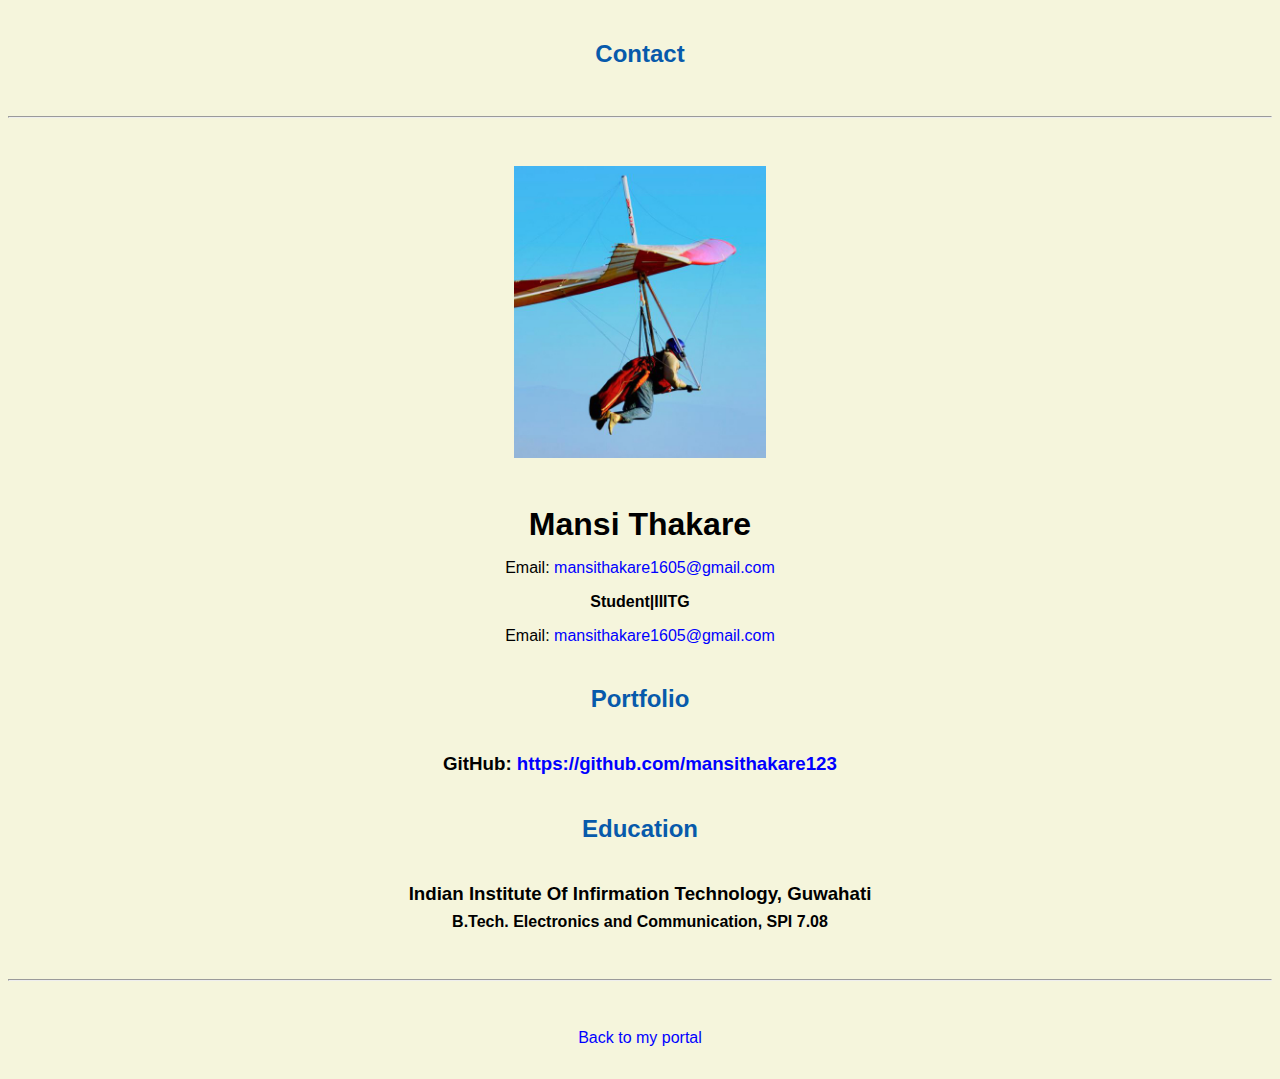
==== contact.html @ 2466fb6b ""Updated index.html with new header, navigation, and content layout, and reformatted existing conten" ====
<h2>Contact</h2>
<!doctype html>

<!-- this is a comment for human! -->

<html lang="en">

<header>
    <title>Mansi's Resume</title>
    <link rel="stylesheet" href="css/master.css">
    <link rel="FaviconIcon" href="favicon.ico" type="image/x-icon">
    <link rel="shortcutIcon" href="favicon.ico" type="image/x-icon">
    <meta name="veiwport" content="width =device-width, initial-scale=1, shrink-to-fit=no">
    <meta name="name" contrent="Mansi's Portal">
    <meta name="robots" content="noindex,nofollow">
</header>

<body>
    <hr>

    <img src="images/headshot.jpg" alt="Mansi's headshot" width="20%">
    <h1>Mansi Thakare</h1>
    <p>Email: <a href="mailto : mansithakare1605@gmail.com" target="_blank">mansithakare1605@gmail.com</a></p>

    <h4>Student|IIITG</h4>

    <p>Email: <a href="mailto:mansithakare1605@gmail.com" target="_blank">mansithakare1605@gmail.com</a></p>
    <!-- don't post physical address, personal phone number or other personal information on the web! -->

    <h2>Portfolio</h2>
    <h3>GitHub: <a href="https://github.com/mansithakare123" target="_blank">https://github.com/mansithakare123</a></h3>

    <h2>Education</h2>

    <h3>Indian Institute Of Infirmation Technology, Guwahati</h3>
    <h4>B.Tech. Electronics and Communication, SPI 7.08</h4>




</body>

<footer>
    <hr>
    <p><a href="index.html">Back to my portal</a>
        <p>
</footer>

</html>
---- css/master.css ----
/* Cascading stylesheet for the website */

/* Text inside these asterisks and slashes are comments for human */

  a {
    color:blue;/* set the text color to blue here */
    text-decoration: none; /* This means we do not want hyperlinks to be underlined */
  }

  a:hover {
    color: red;
    /* set the text color to red here */
    text-decoration: none; /* This means we do not want hyperlinks to be underlined */
  }

  body {
    /* set the background color here */
    background-color: beige;
    color:black;

    /* set the text color to black here */
    /* set the font here */
    font-family: Arial, Helvetica, sans-serif;
    text-align: center;
    /* set the text alignment here */
   }

  footer {
    margin-top: 2rem;
    margin-bottom: 2rem;
  }

  h1 {
    margin-bottom: 0.5rem;
    margin-top: 3rem;
   }

  h2 {
    margin-bottom: 2.5rem;
    margin-top: 2.5rem;
    color:#075AAB;
    /* set the text color of to #075AAB here */
    /* set both the bottom margin and top margin to 2.5rem here */
   }

  h3 {
    margin-bottom: 0;
    margin-top: 2rem;
  }

  h4 {
    margin-bottom: 1rem;
    margin-top: 0.5rem;
  }

  h5 {
    margin-top: 0.5rem;
  }

  hr {
    margin-bottom: 3rem;
    margin-top: 3rem;
  }

  /* this controls how the bullet points in the resume page looks */
  ul {
    display: table;
    margin: 0 auto;
    text-align: left;
  }
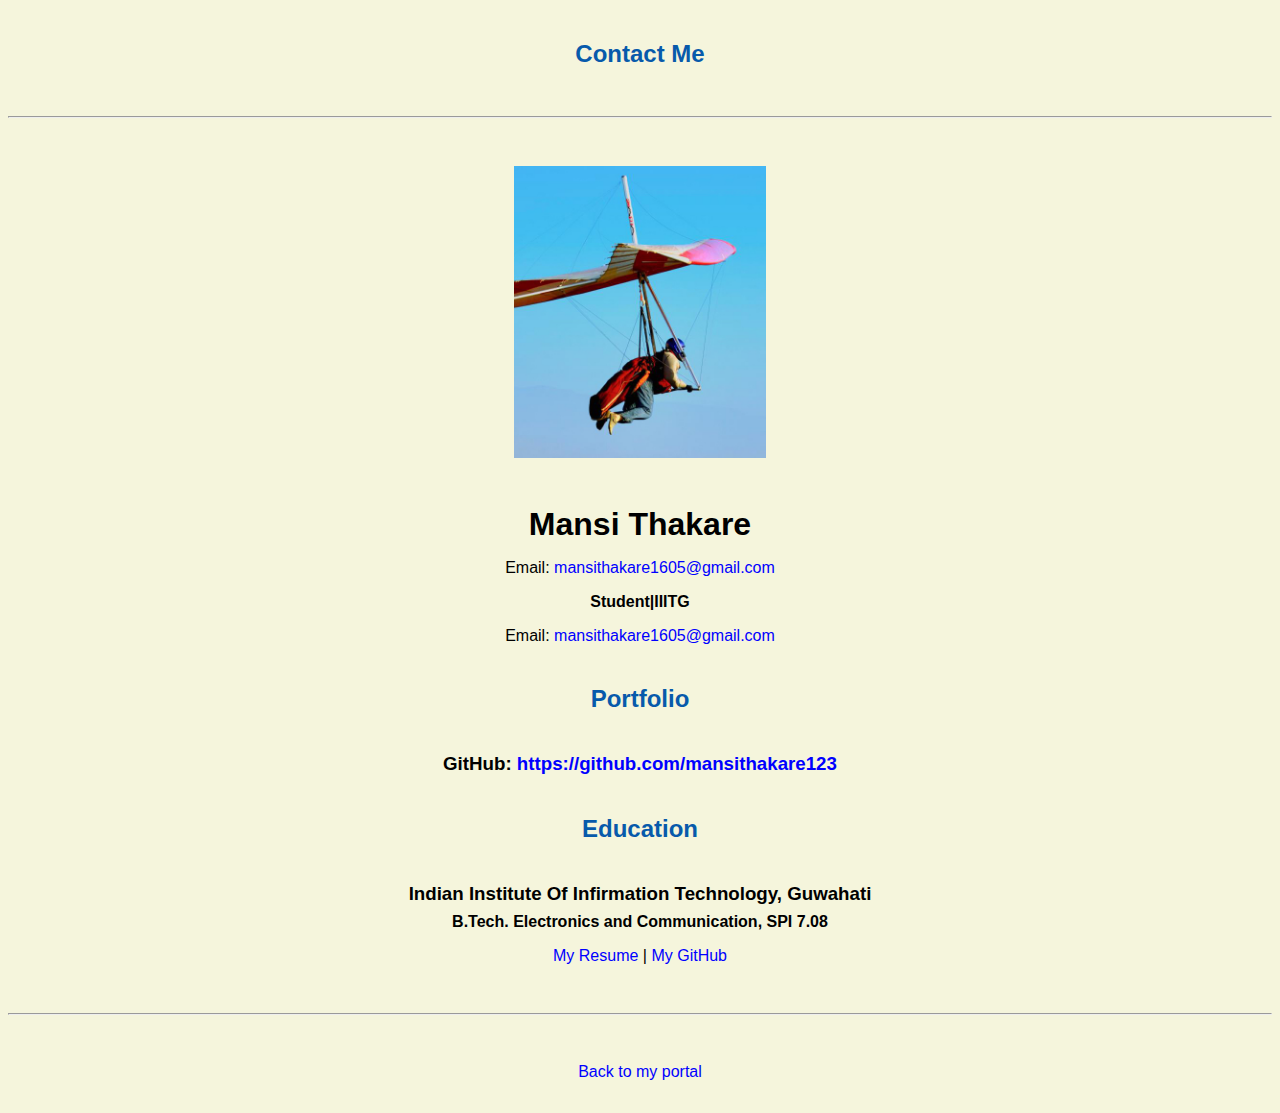
==== commit 68a12808: ""Updated HTML files: articles.html, contact.html, and index.html with new content, styles, and image" ====
--- a/contact.html
+++ b/contact.html
@@ -1,4 +1,4 @@
-<h2>Contact</h2>
+<h2>Contact Me</h2>
 <!doctype html>
 
 <!-- this is a comment for human! -->
@@ -35,6 +35,7 @@
     <h3>Indian Institute Of Infirmation Technology, Guwahati</h3>
     <h4>B.Tech. Electronics and Communication, SPI 7.08</h4>
 
+    <p><a href="resume.html">My Resume</a> | <a href="https://github.com/mansithakare123">My GitHub</a></p>
 
 
 
